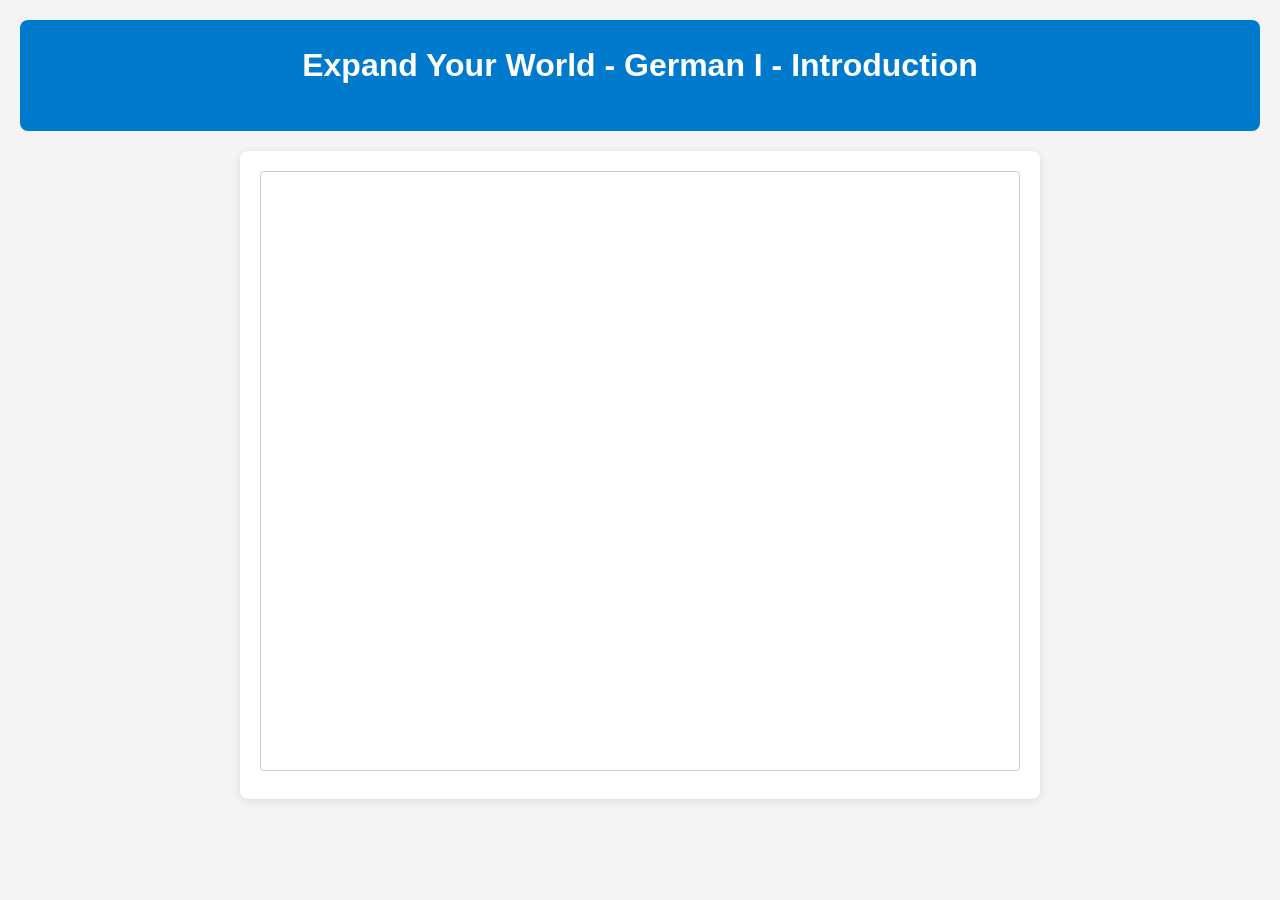
==== german1intro.html @ 12c891a2 "Update title and header for German I introduction" ====
<!DOCTYPE html>
<html lang="en">
<head>
    <meta charset="UTF-8">
    <meta name="viewport" content="width=device-width, initial-scale=1.0">
    <title>EYW - German I - Intro</title>
    <!-- Link to external CSS -->
    <link rel="stylesheet" href="style.css">
</head>
<body>
    <header>
        <h1>Expand Your World - German I - Introduction</h1>
    </header>
    <main>
        <iframe
          src="https://docs.google.com/viewer?url=https://jbrettg94.github.io/expandyourworld/Assets/German1Level1Intro.pdf&embedded=true"
          width="100%"
          height="900px">
        </iframe>
    </main>
</body>
</html>
---- style.css ----
/* Basic reset */
* {
    margin: 0;
    padding: 0;
    box-sizing: border-box;
}

body {
    font-family: Arial, sans-serif;
    line-height: 1.6;
    background-color: #f4f4f4;
    color: #333;
    padding: 20px;
}

header {
    text-align: center;
    padding: 20px 0;
    background-color: #007acc;
    color: white;
    border-radius: 8px;
    margin-bottom: 20px;
}

main {
    max-width: 800px;
    margin: 0 auto;
    background-color: white;
    padding: 20px;
    border-radius: 8px;
    box-shadow: 0 2px 8px rgba(0,0,0,0.1);
}

h1 {
    margin-bottom: 20px;
}

iframe {
    width: 100%;
    height: 600px;
    border: 1px solid #ccc;
    border-radius: 4px;
}

a {
    color: #007acc;
}
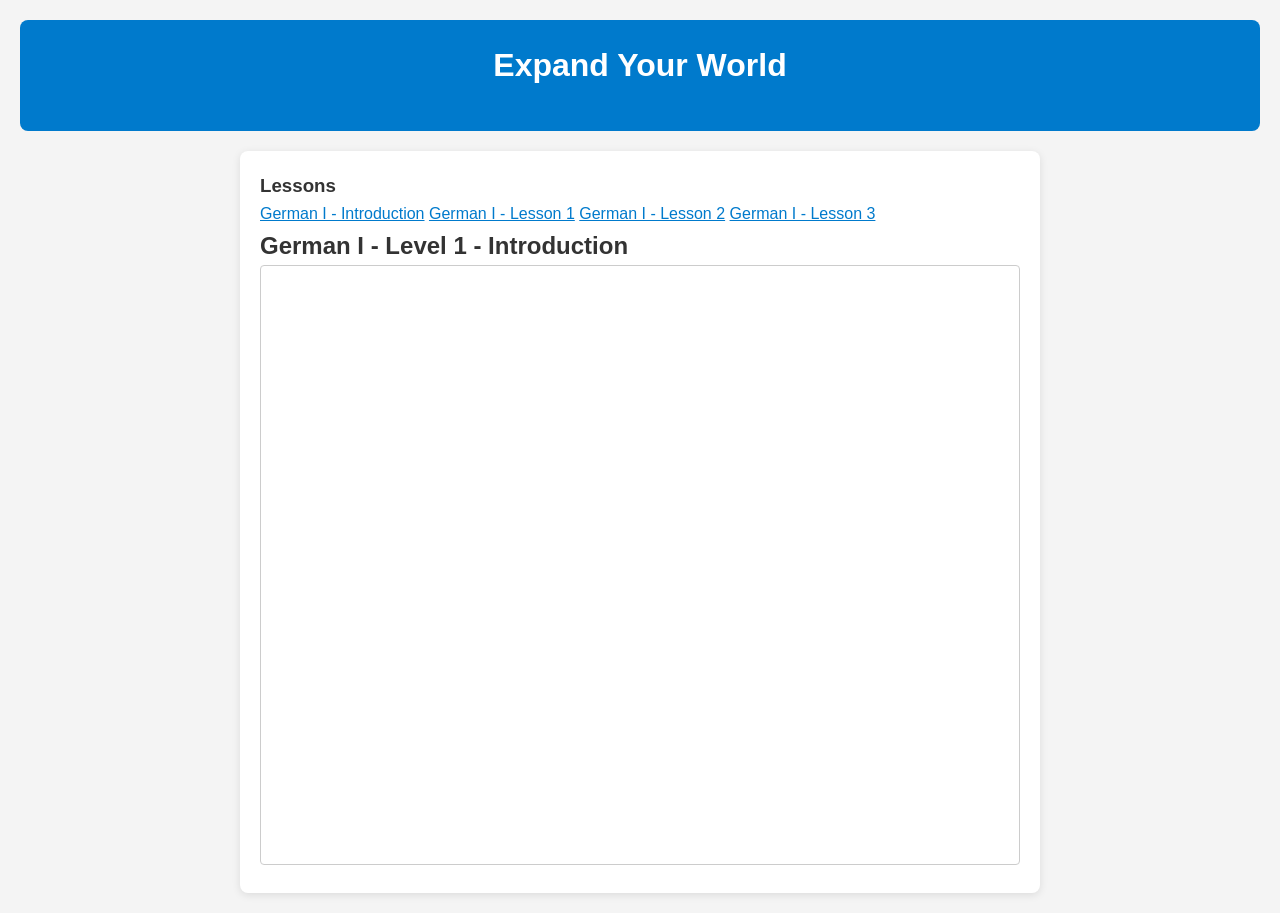
==== commit 3d1c996a: "Update title and restructure HTML layout" ====
--- a/german1intro.html
+++ b/german1intro.html
@@ -3,20 +3,33 @@
 <head>
     <meta charset="UTF-8">
     <meta name="viewport" content="width=device-width, initial-scale=1.0">
-    <title>EYW - German I - Intro</title>
+    <title>Expand Your World</title>
     <!-- Link to external CSS -->
     <link rel="stylesheet" href="style.css">
 </head>
 <body>
     <header>
-        <h1>Expand Your World - German I - Introduction</h1>
+        <h1>Expand Your World</h1>
     </header>
     <main>
-        <iframe
-          src="https://docs.google.com/viewer?url=https://jbrettg94.github.io/expandyourworld/Assets/German1Level1Intro.pdf&embedded=true"
-          width="100%"
-          height="900px">
-        </iframe>
+    <div class="container">
+        <!-- Sidebar -->
+        <div class="sidebar">
+            <h3>Lessons</h3>
+            <a href="german1intro.html">German I - Introduction</a>
+            <a href="german1lesson1.html">German I - Lesson 1</a>
+            <a href="german1lesson2.html">German I - Lesson 2</a>
+            <a href="german1lesson3.html">German I - Lesson 3</a>
+        </div>
+
+        <!-- PDF Content -->
+        <div class="content">
+            <h2>German I - Level 1 - Introduction</h2>
+            <iframe 
+              src="https://docs.google.com/viewer?url=https://jbrettg94.github.io/expandyourworld/Assets/German1Level1Intro.pdf&embedded=true">
+            </iframe>
+        </div>
+    </div>
     </main>
 </body>
 </html>
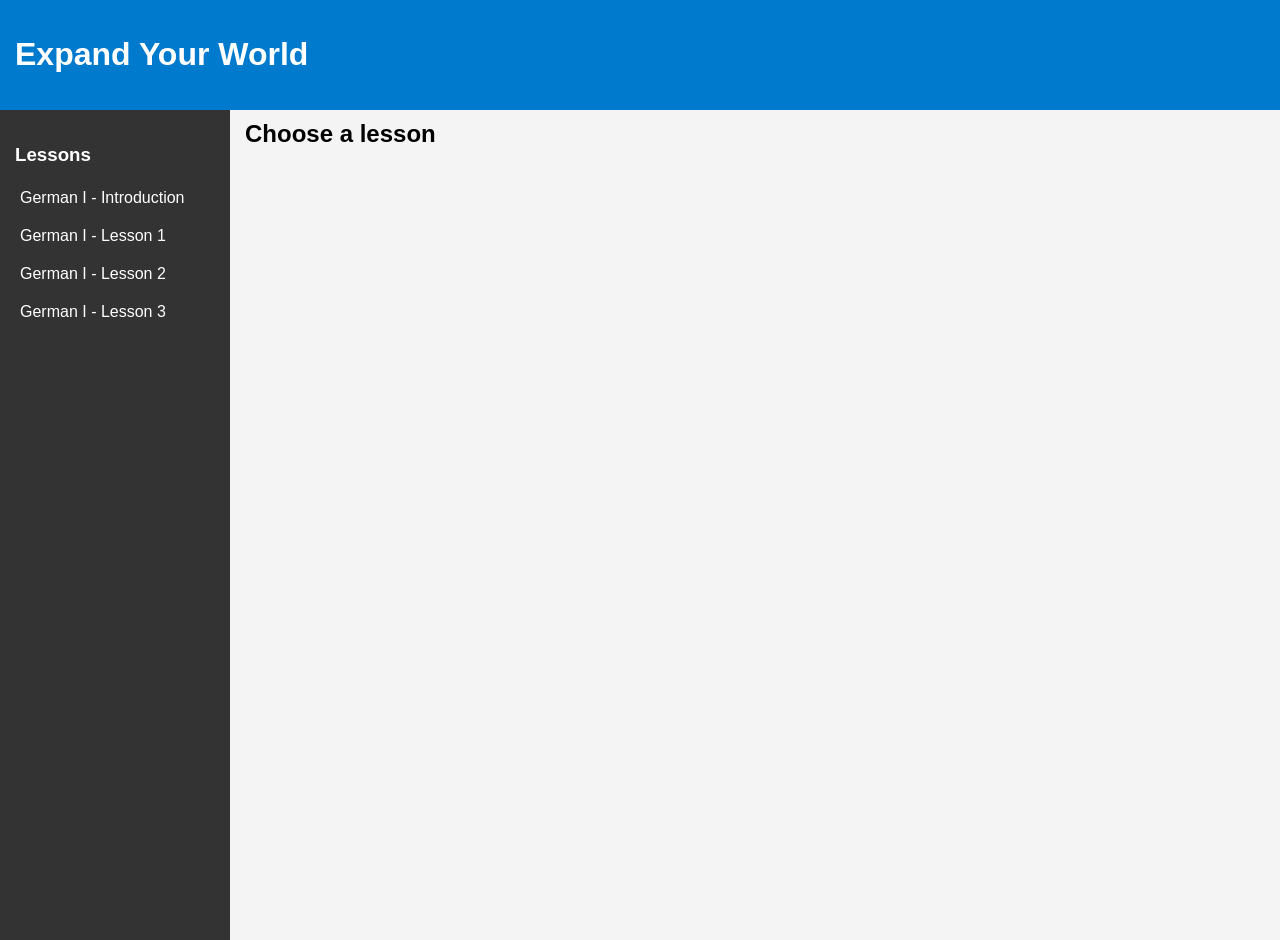
==== commit e4403bc3: "Implement sidebar toggle functionality Added a sidebar toggle button and script for functionality." ====
--- a/german1intro.html
+++ b/german1intro.html
@@ -10,11 +10,11 @@
 <body>
     <header>
         <h1>Expand Your World</h1>
+        <button id="sidebarToggle">☰ Lessons</button>
     </header>
-    <main>
     <div class="container">
         <!-- Sidebar -->
-        <div class="sidebar">
+        <div class="sidebar" id="sidebar">
             <h3>Lessons</h3>
             <a href="german1intro.html">German I - Introduction</a>
             <a href="german1lesson1.html">German I - Lesson 1</a>
@@ -24,12 +24,18 @@
 
         <!-- PDF Content -->
         <div class="content">
-            <h2>German I - Level 1 - Introduction</h2>
-            <iframe 
-              src="https://docs.google.com/viewer?url=https://jbrettg94.github.io/expandyourworld/Assets/German1Level1Intro.pdf&embedded=true">
+            <h2>Choose a lesson</h2>
+            <iframe id="pdfViewer" src= "Assets/German1Level1Intro.pdf">
             </iframe>
         </div>
     </div>
-    </main>
+    <script>
+    const sidebar = document.getElementById('sidebar');
+    const toggleBtn = document.getElementById('sidebarToggle');
+    
+    toggleBtn.addEventListener('click', () => {
+        sidebar.classList.toggle('show');
+    });
+    </script>
 </body>
 </html>
--- a/style.css
+++ b/style.css
@@ -1,47 +1,120 @@
-/* Basic reset */
-* {
+/* General Styles */
+body {
+    font-family: Arial, sans-serif;
     margin: 0;
-    padding: 0;
-    box-sizing: border-box;
+    background-color: #f4f4f4;
 }
 
-body {
-    font-family: Arial, sans-serif;
-    line-height: 1.6;
-    background-color: #f4f4f4;
-    color: #333;
-    padding: 20px;
+/* Header */
+header {
+    background-color: #007acc;
+    color: white;
+    padding: 15px;
+    display: flex;
+    justify-content: space-between;
+    align-items: center;
 }
 
-header {
-    text-align: center;
-    padding: 20px 0;
-    background-color: #007acc;
+/* Sidebar toggle button (hidden on desktop) */
+#sidebarToggle {
+    display: none;
+    font-size: 18px;
+    background-color: #005fa3;
     color: white;
-    border-radius: 8px;
-    margin-bottom: 20px;
+    border: none;
+    padding: 8px 12px;
+    border-radius: 4px;
+    cursor: pointer;
 }
 
-main {
-    max-width: 800px;
-    margin: 0 auto;
-    background-color: white;
-    padding: 20px;
-    border-radius: 8px;
-    box-shadow: 0 2px 8px rgba(0,0,0,0.1);
+/* Container holding sidebar and content */
+.container {
+    display: flex;
+    flex-direction: row;
+    height: calc(100vh - 70px);
+    overflow: hidden;
 }
 
-h1 {
-    margin-bottom: 20px;
+/* Sidebar */
+.sidebar {
+    width: 200px;
+    flex-shrink: 0;
+    background-color: #333;
+    color: white;
+    padding: 15px;
+    overflow-y: auto;
+    transition: transform 0.3s ease;
 }
 
-iframe {
-    width: 100%;
-    height: 600px;
-    border: 1px solid #ccc;
+/* Sidebar links */
+.sidebar a {
+    display: block;
+    color: white;
+    text-decoration: none;
+    margin: 10px 0;
+    padding: 5px;
     border-radius: 4px;
 }
 
+.sidebar a:hover {
+    background-color: #555;
+}
+
+/* Content area */
+.content {
+    flex: 1;
+    display: flex;
+    flex-direction: column;
+    padding: 0;
+    overflow: hidden;
+}
+
+/* Page titles inside content */
+.content h2 {
+    margin: 10px 15px;
+}
+
+/* PDF Viewer */
+iframe, object {
+    flex: 1;
+    width: 100%;
+    border: none;
+}
+
+/* Links outside sidebar */
 a {
     color: #007acc;
 }
+
+/* Responsive: small screens */
+@media (max-width: 768px) {
+    #sidebarToggle {
+        display: block; /* show toggle button */
+    }
+
+    .container {
+        flex-direction: column;
+    }
+
+    .sidebar {
+        position: absolute;
+        top: 70px; /* below header */
+        left: 0;
+        height: calc(100vh - 70px);
+        transform: translateX(-100%); /* hide sidebar initially */
+        z-index: 1000;
+    }
+
+    .sidebar.show {
+        transform: translateX(0); /* slide in */
+    }
+
+    .content {
+        flex: 1;
+        overflow: hidden;
+        position: relative;
+        z-index: 0;
+    }
+}
+
+
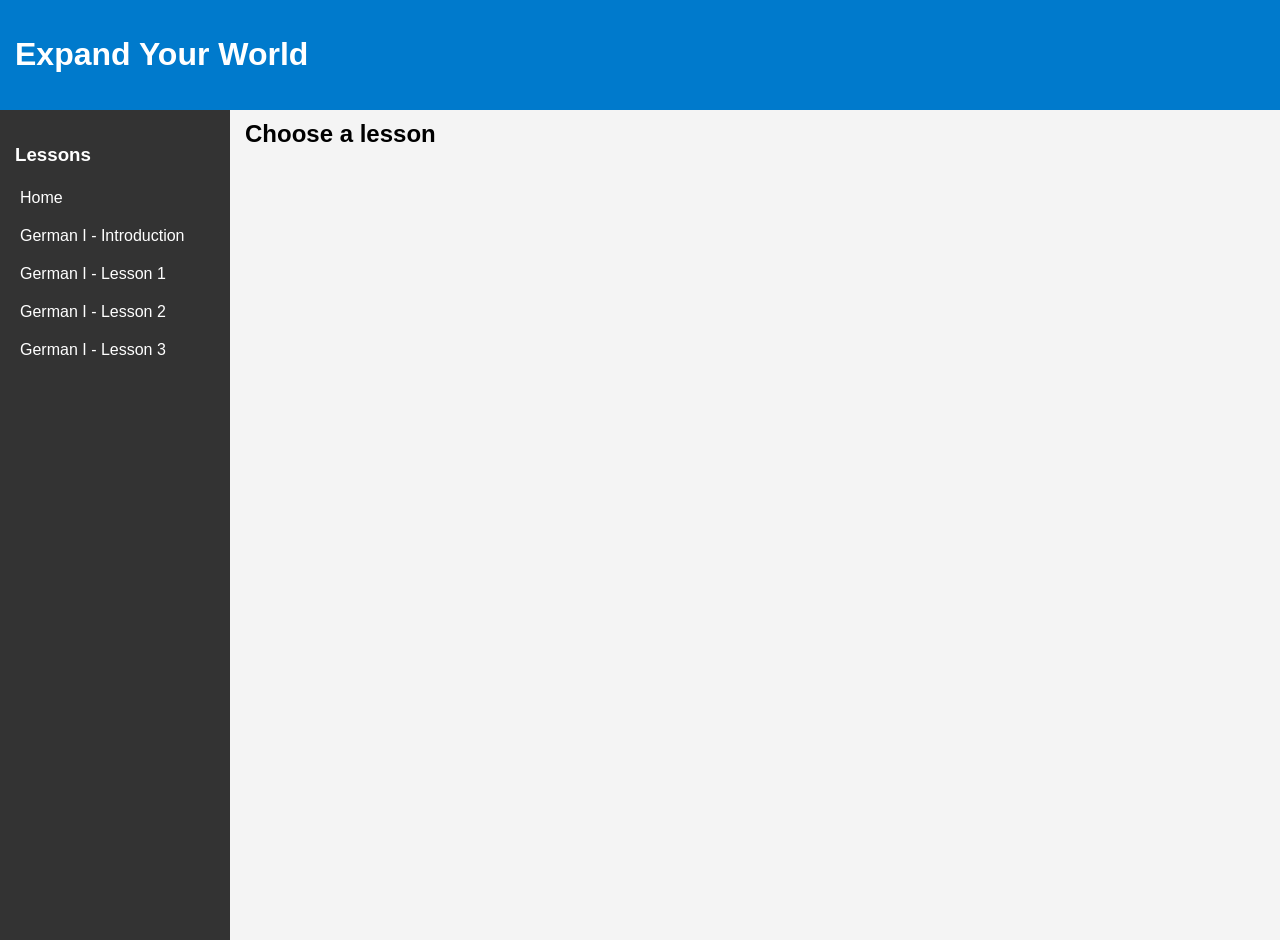
==== commit 55652e4e: "Add link to Home in sidebar" ====
--- a/german1intro.html
+++ b/german1intro.html
@@ -16,6 +16,7 @@
         <!-- Sidebar -->
         <div class="sidebar" id="sidebar">
             <h3>Lessons</h3>
+            <a href="index.html">Home</a>
             <a href="german1intro.html">German I - Introduction</a>
             <a href="german1lesson1.html">German I - Lesson 1</a>
             <a href="german1lesson2.html">German I - Lesson 2</a>
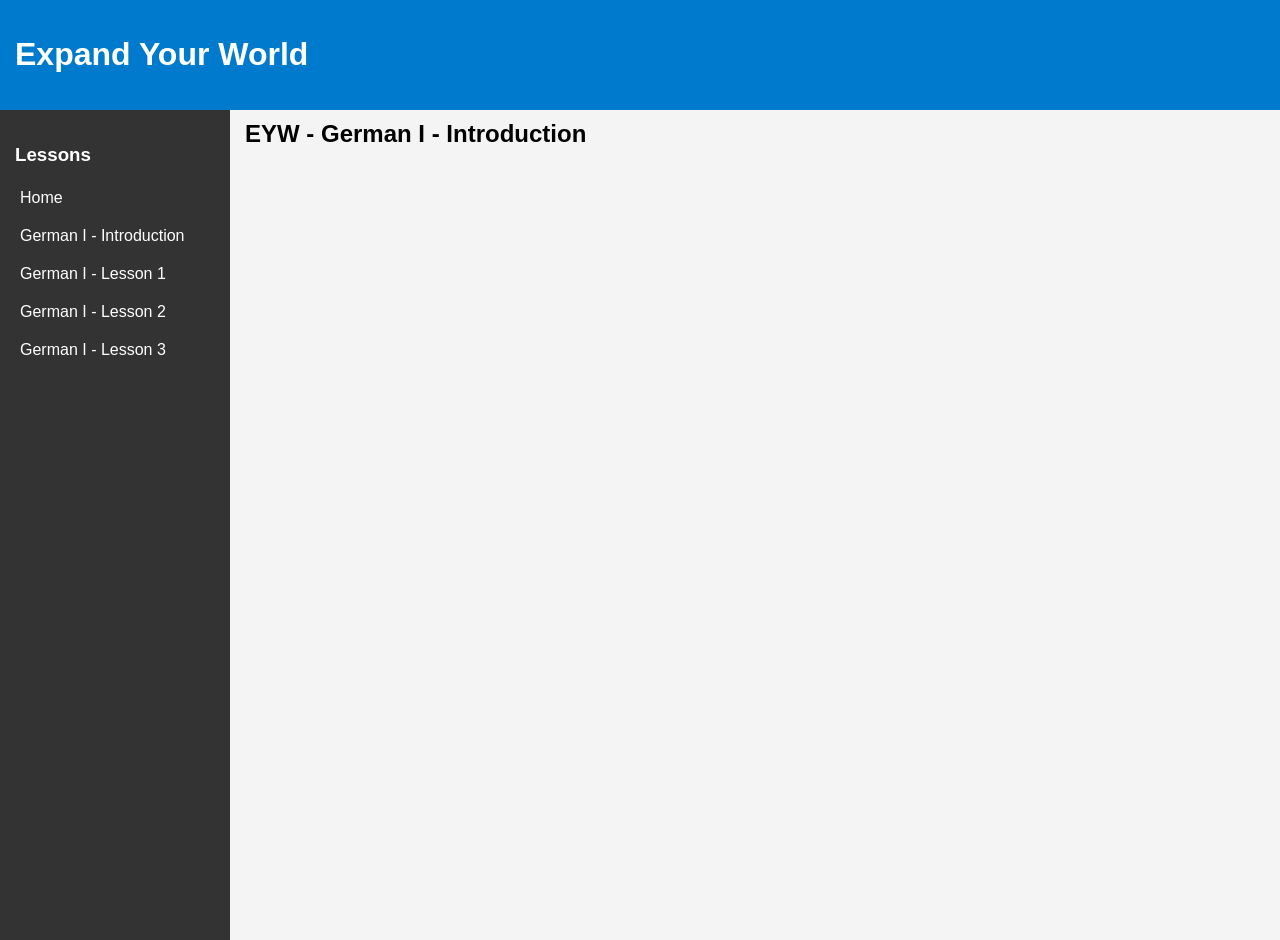
==== commit 1739190c: "Update lesson title in german1intro.html" ====
--- a/german1intro.html
+++ b/german1intro.html
@@ -25,7 +25,7 @@
 
         <!-- PDF Content -->
         <div class="content">
-            <h2>Choose a lesson</h2>
+            <h2>EYW - German I - Introduction</h2>
             <iframe id="pdfViewer" src= "Assets/German1Level1Intro.pdf">
             </iframe>
         </div>
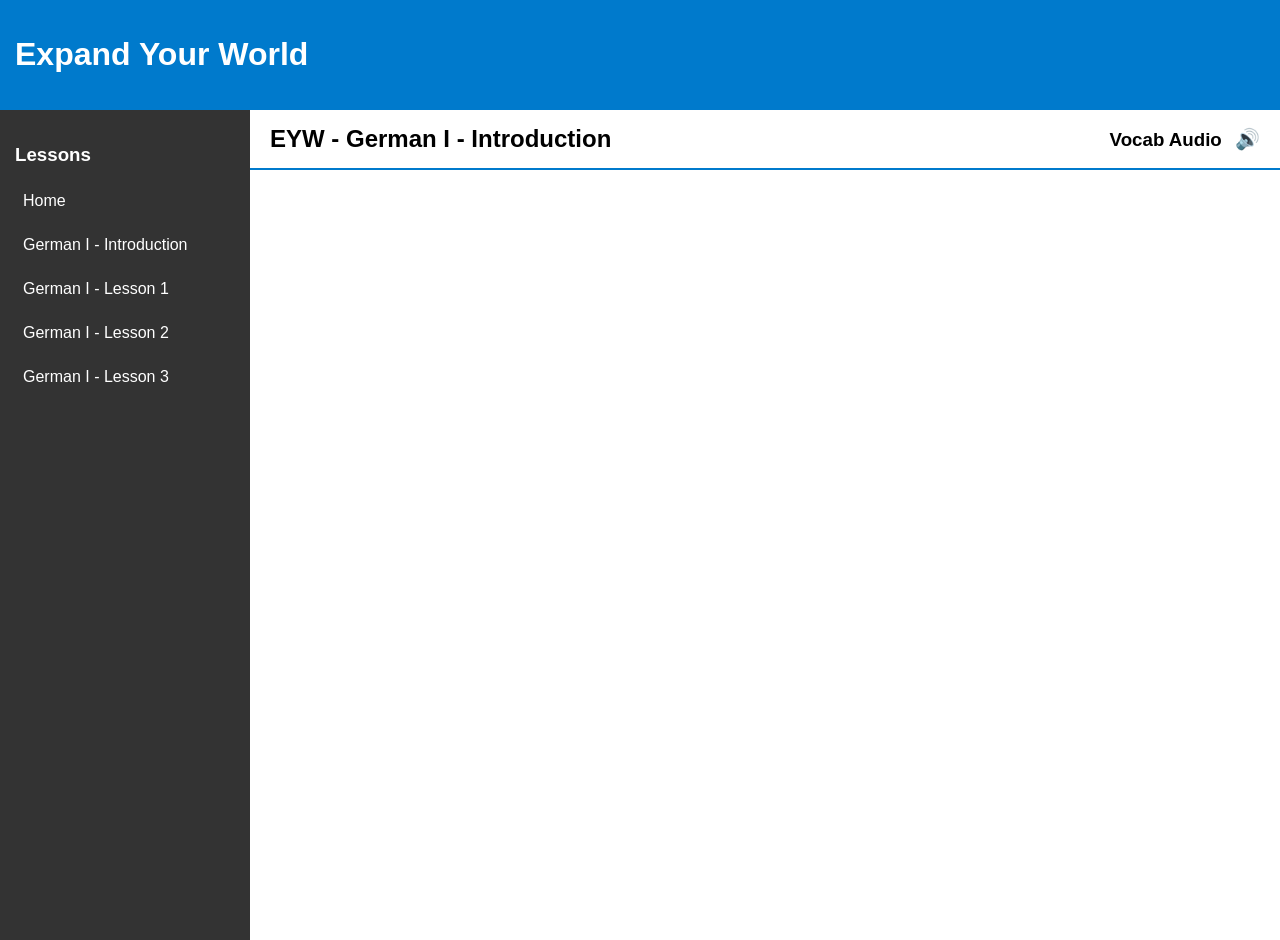
==== commit 60564e02: "Add audio feature to German I introduction page" ====
--- a/german1intro.html
+++ b/german1intro.html
@@ -25,7 +25,13 @@
 
         <!-- PDF Content -->
         <div class="content">
-            <h2>EYW - German I - Introduction</h2>
+            <div class="title-bar">
+                <h2>EYW - German I - Introduction</h2>
+                <h3>Vocab Audio <span class="audio-icon" onclick="playAudio('german1_introaudio')">🔊</span></h3>
+            </div>
+            <audio id="german1_introaudio">
+                <source src="Assets/german1_introaudio.mp3" type="audio/mpeg">
+            </audio>
             <iframe id="pdfViewer" src= "Assets/German1Level1Intro.pdf">
             </iframe>
         </div>
--- a/style.css
+++ b/style.css
@@ -1,7 +1,8 @@
-/* General Styles */
-body {
+/* Make height calculations work properly */
+html, body {
+    height: 100%;
+    margin: 0;
     font-family: Arial, sans-serif;
-    margin: 0;
     background-color: #f4f4f4;
 }
 
@@ -9,13 +10,13 @@
 header {
     background-color: #007acc;
     color: white;
-    padding: 15px;
+    padding: 15px 15px;
     display: flex;
     justify-content: space-between;
     align-items: center;
 }
 
-/* Sidebar toggle button (hidden on desktop) */
+/* Sidebar toggle button */
 #sidebarToggle {
     display: none;
     font-size: 18px;
@@ -27,7 +28,7 @@
     cursor: pointer;
 }
 
-/* Container holding sidebar and content */
+/* Main layout container */
 .container {
     display: flex;
     flex-direction: row;
@@ -37,7 +38,7 @@
 
 /* Sidebar */
 .sidebar {
-    width: 200px;
+    width: 220px;
     flex-shrink: 0;
     background-color: #333;
     color: white;
@@ -52,7 +53,7 @@
     color: white;
     text-decoration: none;
     margin: 10px 0;
-    padding: 5px;
+    padding: 8px;
     border-radius: 4px;
 }
 
@@ -65,31 +66,55 @@
     flex: 1;
     display: flex;
     flex-direction: column;
-    padding: 0;
-    overflow: hidden;
+    height: 100%;
+    background-color: white;
 }
 
-/* Page titles inside content */
-.content h2 {
-    margin: 10px 15px;
+/* Title bar */
+.title-bar {
+    display: flex;
+    justify-content: space-between;
+    align-items: center;
+    padding: 15px 20px;
+    background-color: white;
+    border-bottom: 2px solid #007acc;
 }
 
-/* PDF Viewer */
-iframe, object {
+/* Remove default margins */
+.title-bar h2,
+.title-bar h3 {
+    margin: 0;
+}
+
+/* Audio icon */
+.audio-icon {
+    cursor: pointer;
+    font-size: 20px;
+    margin-left: 8px;
+}
+
+.audio-icon:hover {
+    transform: scale(1.2);
+    opacity: 0.8;
+}
+
+/* PDF viewer fills remaining space */
+#pdfViewer {
     flex: 1;
     width: 100%;
     border: none;
 }
 
-/* Links outside sidebar */
+/* Normal links */
 a {
     color: #007acc;
 }
 
-/* Responsive: small screens */
+/* Mobile layout */
 @media (max-width: 768px) {
+
     #sidebarToggle {
-        display: block; /* show toggle button */
+        display: block;
     }
 
     .container {
@@ -98,23 +123,19 @@
 
     .sidebar {
         position: absolute;
-        top: 70px; /* below header */
+        top: 70px;
         left: 0;
         height: calc(100vh - 70px);
-        transform: translateX(-100%); /* hide sidebar initially */
+        transform: translateX(-100%);
         z-index: 1000;
+        width: 220px;
     }
 
     .sidebar.show {
-        transform: translateX(0); /* slide in */
+        transform: translateX(0);
     }
 
     .content {
-        flex: 1;
-        overflow: hidden;
-        position: relative;
-        z-index: 0;
+        height: calc(100vh - 70px);
     }
 }
-
-
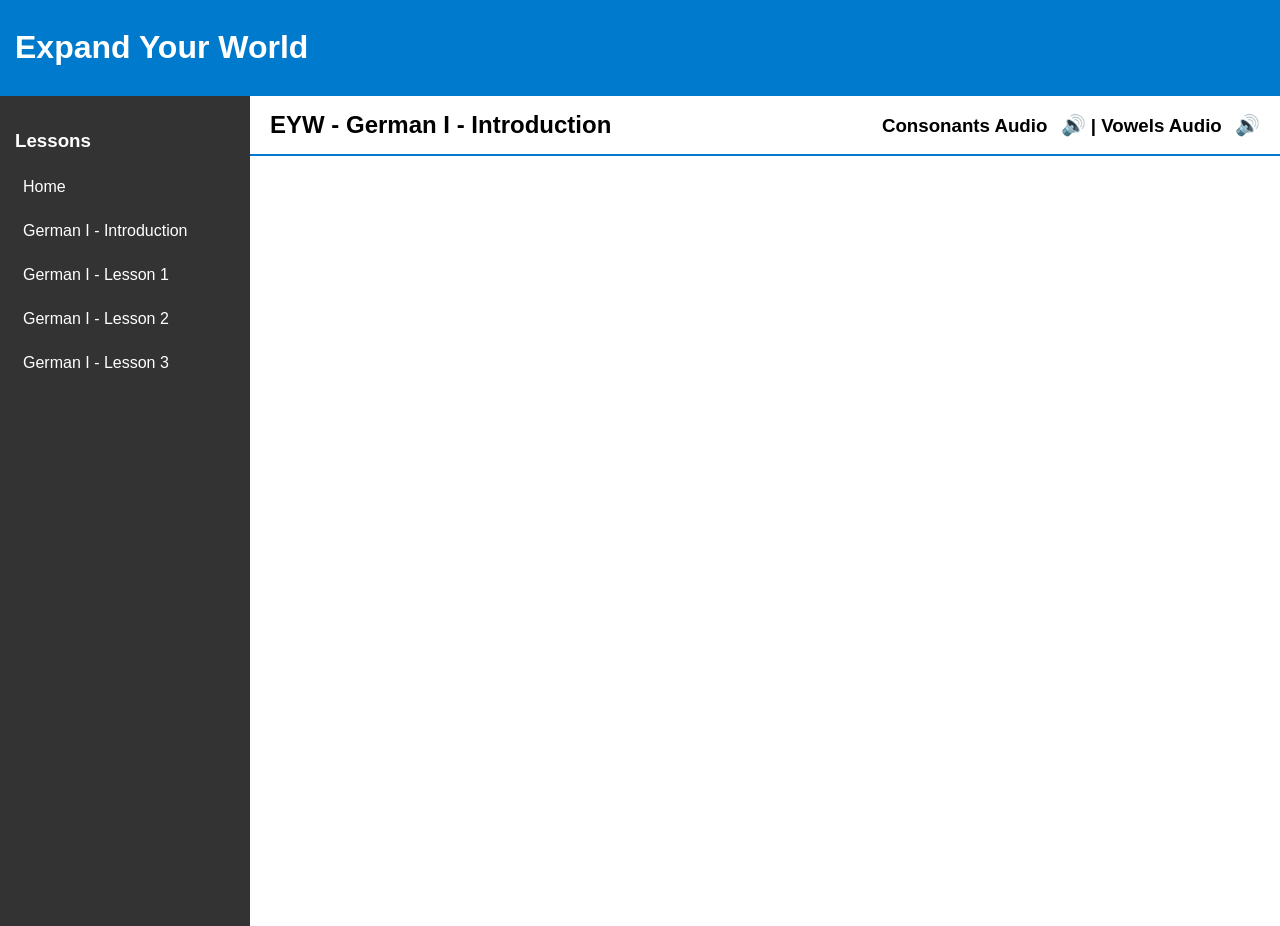
==== commit bc11c4b3: "Update german1intro.html" ====
--- a/german1intro.html
+++ b/german1intro.html
@@ -27,10 +27,14 @@
         <div class="content">
             <div class="title-bar">
                 <h2>EYW - German I - Introduction</h2>
-                <h3>Vocab Audio <span class="audio-icon" onclick="playAudio('german1_introaudio')">🔊</span></h3>
+                <h3>Consonants Audio <span class="audio-icon" onclick="playAudio('german1_introaudio1')">🔊</span>
+                    | Vowels Audio <span class="audio-icon" onclick="playAudio('german1_introaudio2')">🔊</span></h3>
             </div>
-            <audio id="german1_introaudio">
-                <source src="Assets/german1_introaudio.mp3" type="audio/mpeg">
+            <audio id="german1_introaudio1">
+                <source src="Assets/german1_introaudio1.mp3" type="audio/mpeg">
+            </audio>
+            <audio id="german1_introaudio2">
+                <source src="Assets/german1_introaudio2.mp3" type="audio/mpeg">
             </audio>
             <iframe id="pdfViewer" src= "Assets/German1Level1Intro.pdf">
             </iframe>
--- a/style.css
+++ b/style.css
@@ -10,7 +10,7 @@
 header {
     background-color: #007acc;
     color: white;
-    padding: 15px 15px;
+    padding: 8px 15px;
     display: flex;
     justify-content: space-between;
     align-items: center;
